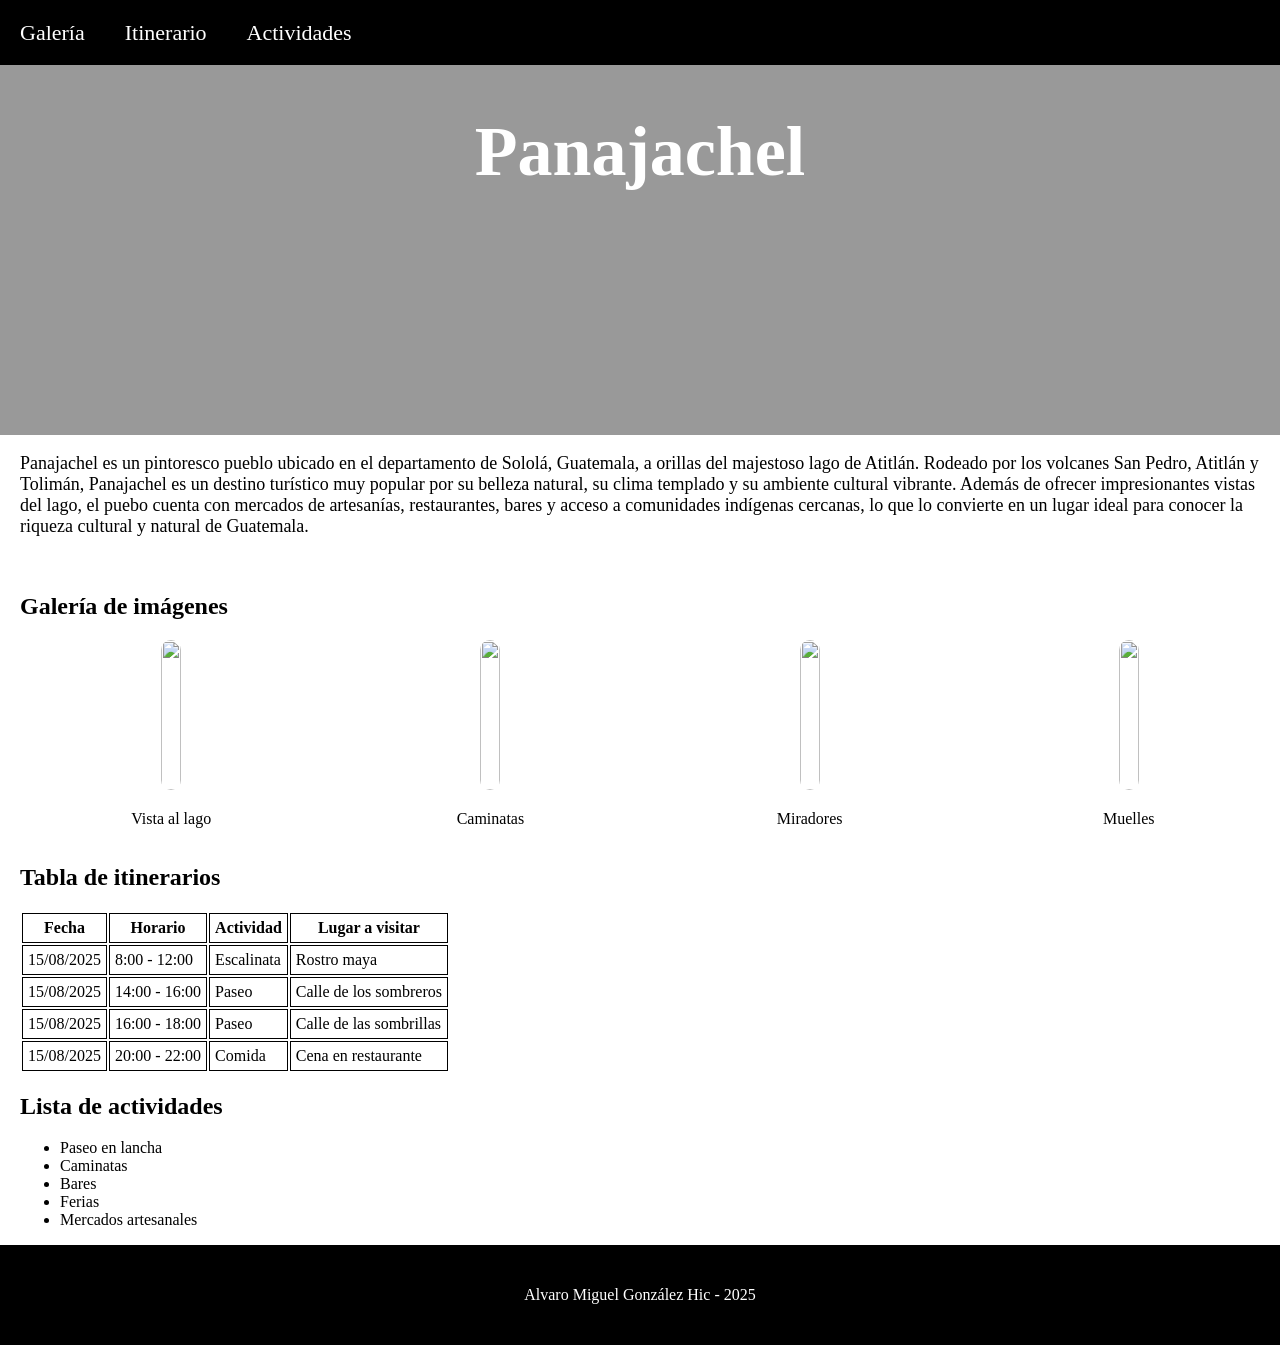
==== index.html @ e1e7baf1 "First commit" ====
<!DOCTYPE html>
<html>
	<head>
		<title>Hoja de trabajo 1</title>
		<link rel="stylesheet" href="./css/style.css">
	</head>
	<body>
		<div class="menu">
			<a href="#galery">Galería</a>
			<a href="#itinerary">Itinerario</a>
			<a href="#activities">Actividades</a>
		</div>
		<div class="title-container">
			<div class="overlay">
				<h1 class="title">Panajachel</h1>
			</div>
		</div>
		<div class="description">
			<p>
				Panajachel es un pintoresco pueblo ubicado en el departamento de Sololá, Guatemala, a orillas del majestoso lago de Atitlán. Rodeado por los
				volcanes San Pedro, Atitlán y Tolimán, Panajachel es un destino turístico muy popular por su belleza natural, su clima templado y su ambiente 				
				cultural vibrante. Además de ofrecer impresionantes vistas del lago, el puebo cuenta con mercados de artesanías, restaurantes, bares y acceso a 			
				comunidades indígenas cercanas, lo que lo convierte en un lugar ideal para conocer la riqueza cultural y natural de Guatemala.
			</p>
		</div>
		<br>
		<div class="galery" id="galery">
			<h2>Galería de imágenes</h2>
			<div class="galery-row">
				<div class="galery-container">
					<div>
						<img src="https://uploads.exoticca.com/global/destination/poi/panajachel.png" alt="">
					</div>
					<div>
						<p>Vista al lago</p>
					</div>
				</div>
				<div class="galery-container">
					<div>
					<img src="https://dynamic-media-cdn.tripadvisor.com/media/photo-o/0c/87/67/b2/photo0jpg.jpg?w=900&h=500&s=1" alt="">
					</div>
					<div>
						<p>Caminatas</p>
					</div>
				</div>
				<div class="galery-container">
					<div>
						<img src="https://www.guatemala.com/fotos/2024/06/lugares-para-visitar-en-Panajachel-885x500.jpg" alt="">
					</div>
					<div>
						<p>Miradores</p>
					</div>
				</div>
				<div class="galery-container">
					<div>
						<img src="https://www.guatemala.com/fotos/2025/02/recorrido-por-Panajachel.webp" alt="">
					</div>
					<div>
						<p>Muelles</p>
					</div>
				</div>
			</div>
		</div>
		
		<div class="itinerary" id="itinerary">
			<h2>Tabla de itinerarios</h2>
			<table>
				<tr>
					<th>Fecha</th>	
					<th>Horario</th>	
					<th>Actividad</th>
					<th>Lugar a visitar</th>
				</tr>
				<tr>
					<td>15/08/2025</td>
					<td>8:00 - 12:00</td>
					<td>Escalinata</td>
					<td>Rostro maya</td>
				</tr>
				<tr>
					<td>15/08/2025</td>
					<td>14:00 - 16:00</td>
					<td>Paseo</td>
					<td>Calle de los sombreros</td>
				</tr>
				<tr>
					<td>15/08/2025</td>
					<td>16:00 - 18:00</td>
					<td>Paseo</td>
					<td>Calle de las sombrillas</td>
				</tr>
				<tr>
					<td>15/08/2025</td>
					<td>20:00 - 22:00</td>
					<td>Comida</td>
					<td>Cena en restaurante</td>
				</tr>
			</table>
		</div>

		<div class="activities" id="activities">
			<h2>Lista de actividades</h2>
			<ul>
				<li>Paseo en lancha</li>
				<li>Caminatas</li>
				<li>Bares</li>
				<li>Ferias</li>
				<li>Mercados artesanales</li>
			</ul>
		</div>
		<div class="footer">
			<p>Alvaro Miguel González Hic - 2025</p>
		</div>
	</body>
</html>
---- css/style.css ----
body{
    margin: 0px;
    padding: 0px;
}

.menu{
    width: 100%;
    height: 65px;
    background-color: black;
    display: flex;
    justify-content: start;
}

.menu a{
    text-decoration: none;
    color: white;
    font-size: 22px;
    display: flex;
    align-items: center;
    padding-right: 20px;
    padding-left: 20px;
}

.menu a:hover{
    cursor: pointer;
    font-weight: bold;
    border-bottom: solid 1px white;
}

.title-container{
    background-image: url("https://www.palasantour.com/wp-content/uploads/2016/09/lago-atitlan.jpg");
    position: relative;
    width: 100%;
    height: 370px;
    background-size: cover;
    background-position: center;
    color: white;
    font-size: 35px;
    font-weight: bold;
}

.overlay{
    position: absolute;
    width: 100%;
    height: 100%;
    background-color: rgba(0,0,0,0.4);
}

.title{
    position: relative;
    text-align: center;
}

.description{
    padding-left: 20px;
    font-size: 18px;
}

.galery{
    padding-left: 20px;
}

.galery-row{
    width: 100%;
    display: flex;
    justify-content: space-between;
}

.galery-container{
    width: 24%;
    display: flex;
    flex-direction: column;
    align-items: center;
}

.galery-container img{
    border-radius: 10px;
    width: 100%;
    height: 150px;
}

.galery-container img:hover{
    cursor: pointer;
    border: 1px solid black;
}

td, th {
    border: 1px solid black;
    padding: 5px;
}

.itinerary, .activities{
    padding-left: 20px;
}

.footer{
    width: 100%;
    height: 100px;
    background-color: black;
    color: white;
    display: flex;
    justify-content: center;
    align-items: center;
}
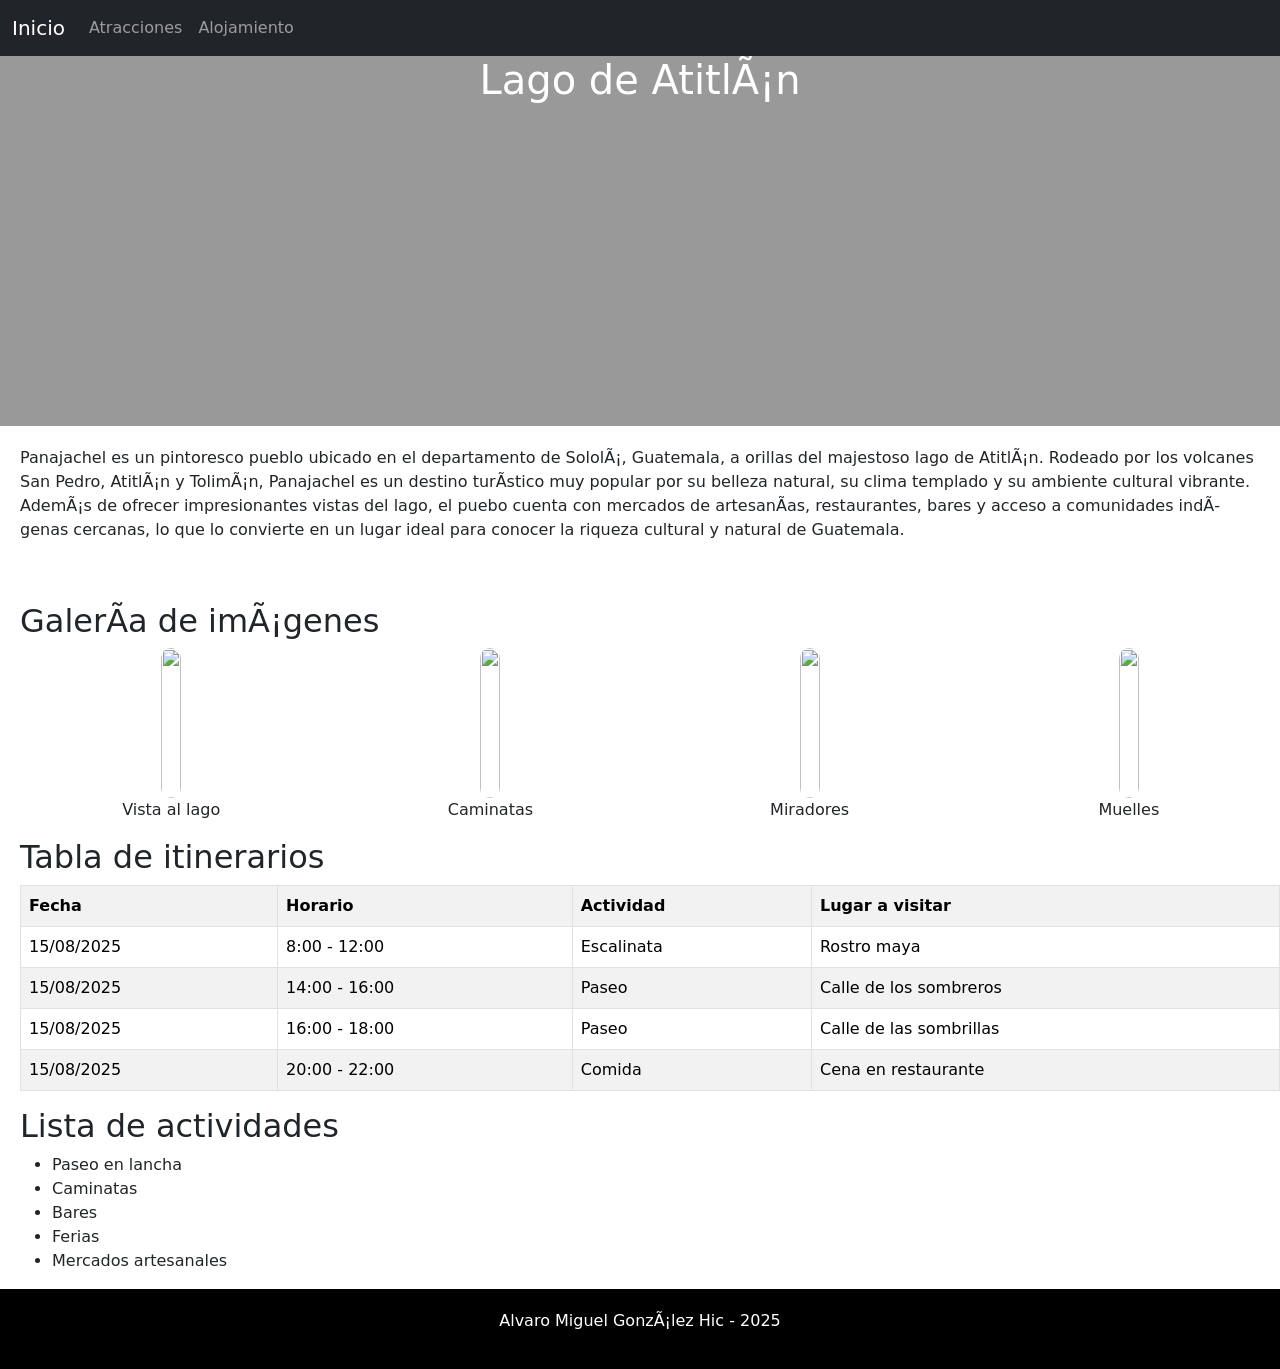
==== commit 52724a45: "Validacion de diseño responsive" ====
--- a/index.html
+++ b/index.html
@@ -1,18 +1,32 @@
 <!DOCTYPE html>
 <html>
 	<head>
-		<title>Hoja de trabajo 1</title>
+		<title>Hoja de trabajo 3</title>
 		<link rel="stylesheet" href="./css/style.css">
-	</head>
+		<link href="https://cdn.jsdelivr.net/npm/bootstrap@5.3.7/dist/css/bootstrap.min.css" rel="stylesheet" integrity="sha384-LN+7fdVzj6u52u30Kp6M/trliBMCMKTyK833zpbD+pXdCLuTusPj697FH4R/5mcr" crossorigin="anonymous">	</head>
+		<script src="https://cdn.jsdelivr.net/npm/bootstrap@5.3.7/dist/js/bootstrap.bundle.min.js" integrity="sha384-ndDqU0Gzau9qJ1lfW4pNLlhNTkCfHzAVBReH9diLvGRem5+R9g2FzA8ZGN954O5Q" crossorigin="anonymous"></script>
 	<body>
-		<div class="menu">
-			<a href="#galery">Galería</a>
-			<a href="#itinerary">Itinerario</a>
-			<a href="#activities">Actividades</a>
-		</div>
+        <nav class="navbar navbar-expand-lg bg-dark" data-bs-theme="dark">
+			<div class="container-fluid">
+				<a class="navbar-brand" href="./index.html">Inicio</a>
+				<button class="navbar-toggler" type="button" data-bs-toggle="collapse" data-bs-target="#navbarNav" aria-controls="navbarNav" aria-expanded="false" aria-label="Toggle navigation">
+				<span class="navbar-toggler-icon"></span>
+				</button>
+				<div class="collapse navbar-collapse" id="navbarNav">
+					<ul class="navbar-nav">
+						<li class="nav-item">
+						<a class="nav-link" href="./atraction.html">Atracciones</a>
+						</li>
+						<li class="nav-item">
+						<a class="nav-link" href="./lodging.html">Alojamiento</a>
+						</li>
+					</ul>
+				</div>
+			</div>
+		</nav>
 		<div class="title-container">
 			<div class="overlay">
-				<h1 class="title">Panajachel</h1>
+				<h1 class="title">Lago de Atitlán</h1>
 			</div>
 		</div>
 		<div class="description">
@@ -64,7 +78,7 @@
 		
 		<div class="itinerary" id="itinerary">
 			<h2>Tabla de itinerarios</h2>
-			<table>
+			<table class="table table-bordered table-striped">
 				<tr>
 					<th>Fecha</th>	
 					<th>Horario</th>	
--- a/css/style.css
+++ b/css/style.css
@@ -52,8 +52,7 @@
 }
 
 .description{
-    padding-left: 20px;
-    font-size: 18px;
+    padding: 20px;
 }
 
 .galery{
@@ -95,7 +94,7 @@
 
 .footer{
     width: 100%;
-    height: 100px;
+    height: 80px;
     background-color: black;
     color: white;
     display: flex;
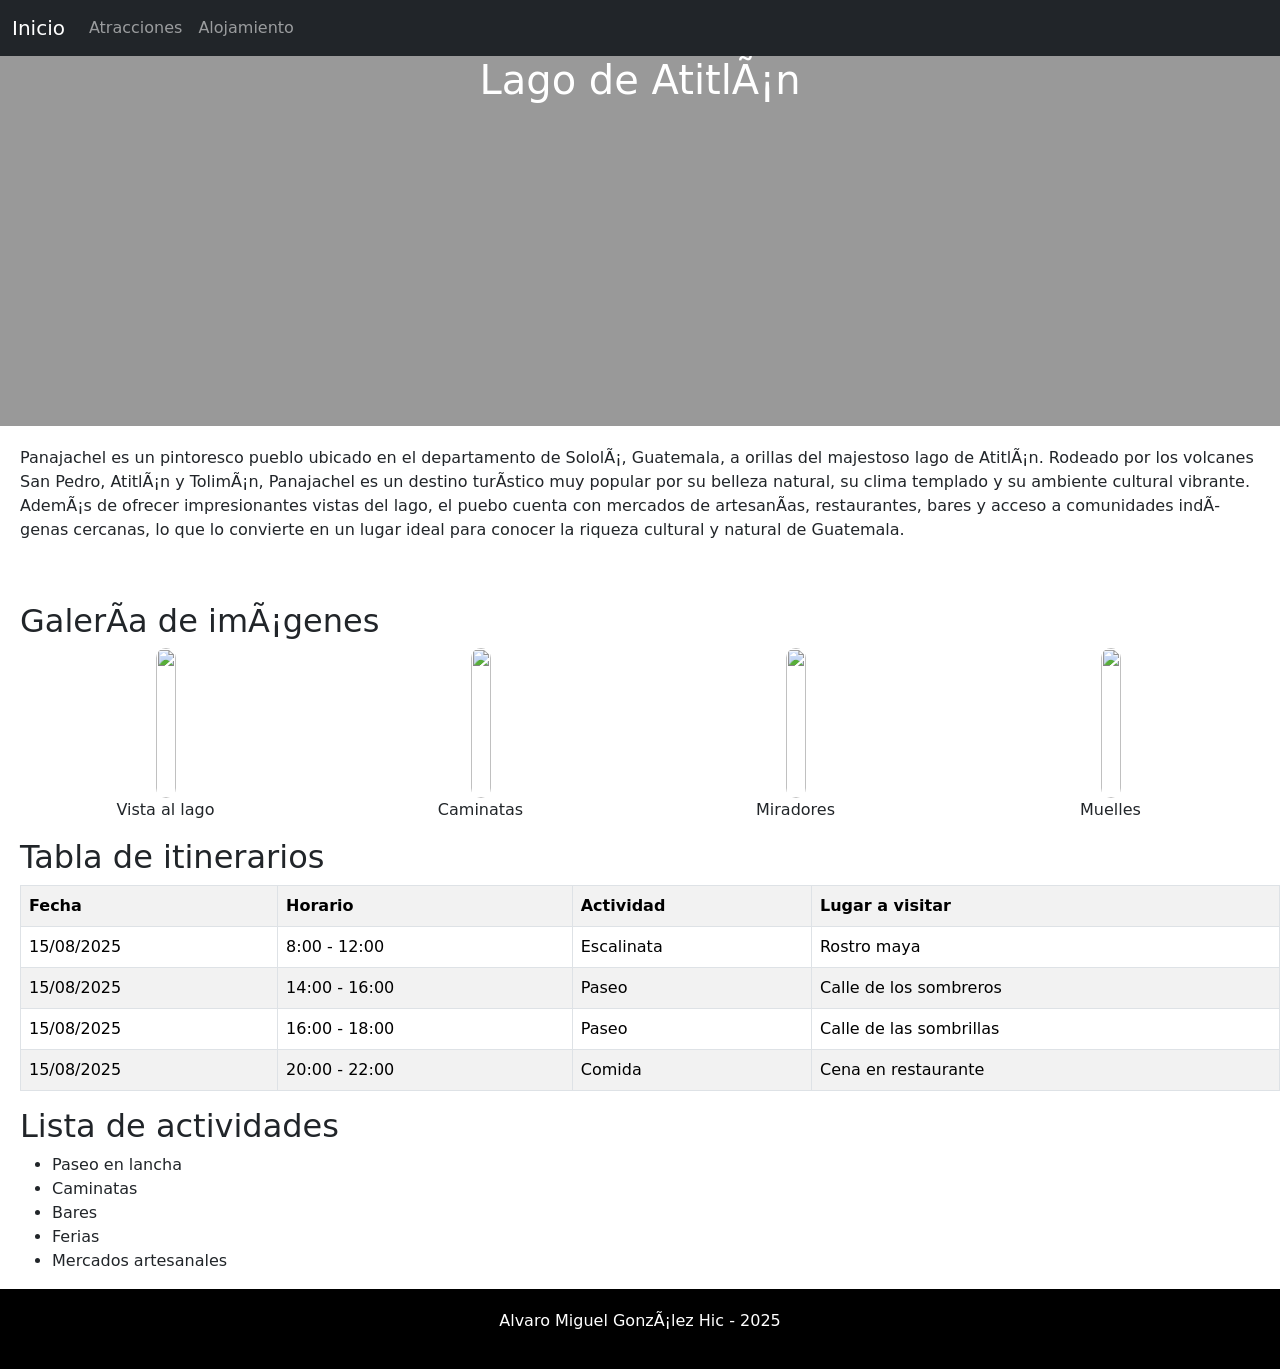
==== commit 83cd674b: "Detalles visuales" ====
--- a/index.html
+++ b/index.html
@@ -40,8 +40,8 @@
 		<br>
 		<div class="galery" id="galery">
 			<h2>Galería de imágenes</h2>
-			<div class="galery-row">
-				<div class="galery-container">
+			<div class="row galery-row">
+				<div class="col-md-3 galery-container">
 					<div>
 						<img src="https://uploads.exoticca.com/global/destination/poi/panajachel.png" alt="">
 					</div>
@@ -49,7 +49,7 @@
 						<p>Vista al lago</p>
 					</div>
 				</div>
-				<div class="galery-container">
+				<div class="col-md-3 galery-container">
 					<div>
 					<img src="https://dynamic-media-cdn.tripadvisor.com/media/photo-o/0c/87/67/b2/photo0jpg.jpg?w=900&h=500&s=1" alt="">
 					</div>
@@ -57,7 +57,7 @@
 						<p>Caminatas</p>
 					</div>
 				</div>
-				<div class="galery-container">
+				<div class="col-md-3 galery-container">
 					<div>
 						<img src="https://www.guatemala.com/fotos/2024/06/lugares-para-visitar-en-Panajachel-885x500.jpg" alt="">
 					</div>
@@ -65,7 +65,7 @@
 						<p>Miradores</p>
 					</div>
 				</div>
-				<div class="galery-container">
+				<div class="col-md-3 galery-container">
 					<div>
 						<img src="https://www.guatemala.com/fotos/2025/02/recorrido-por-Panajachel.webp" alt="">
 					</div>
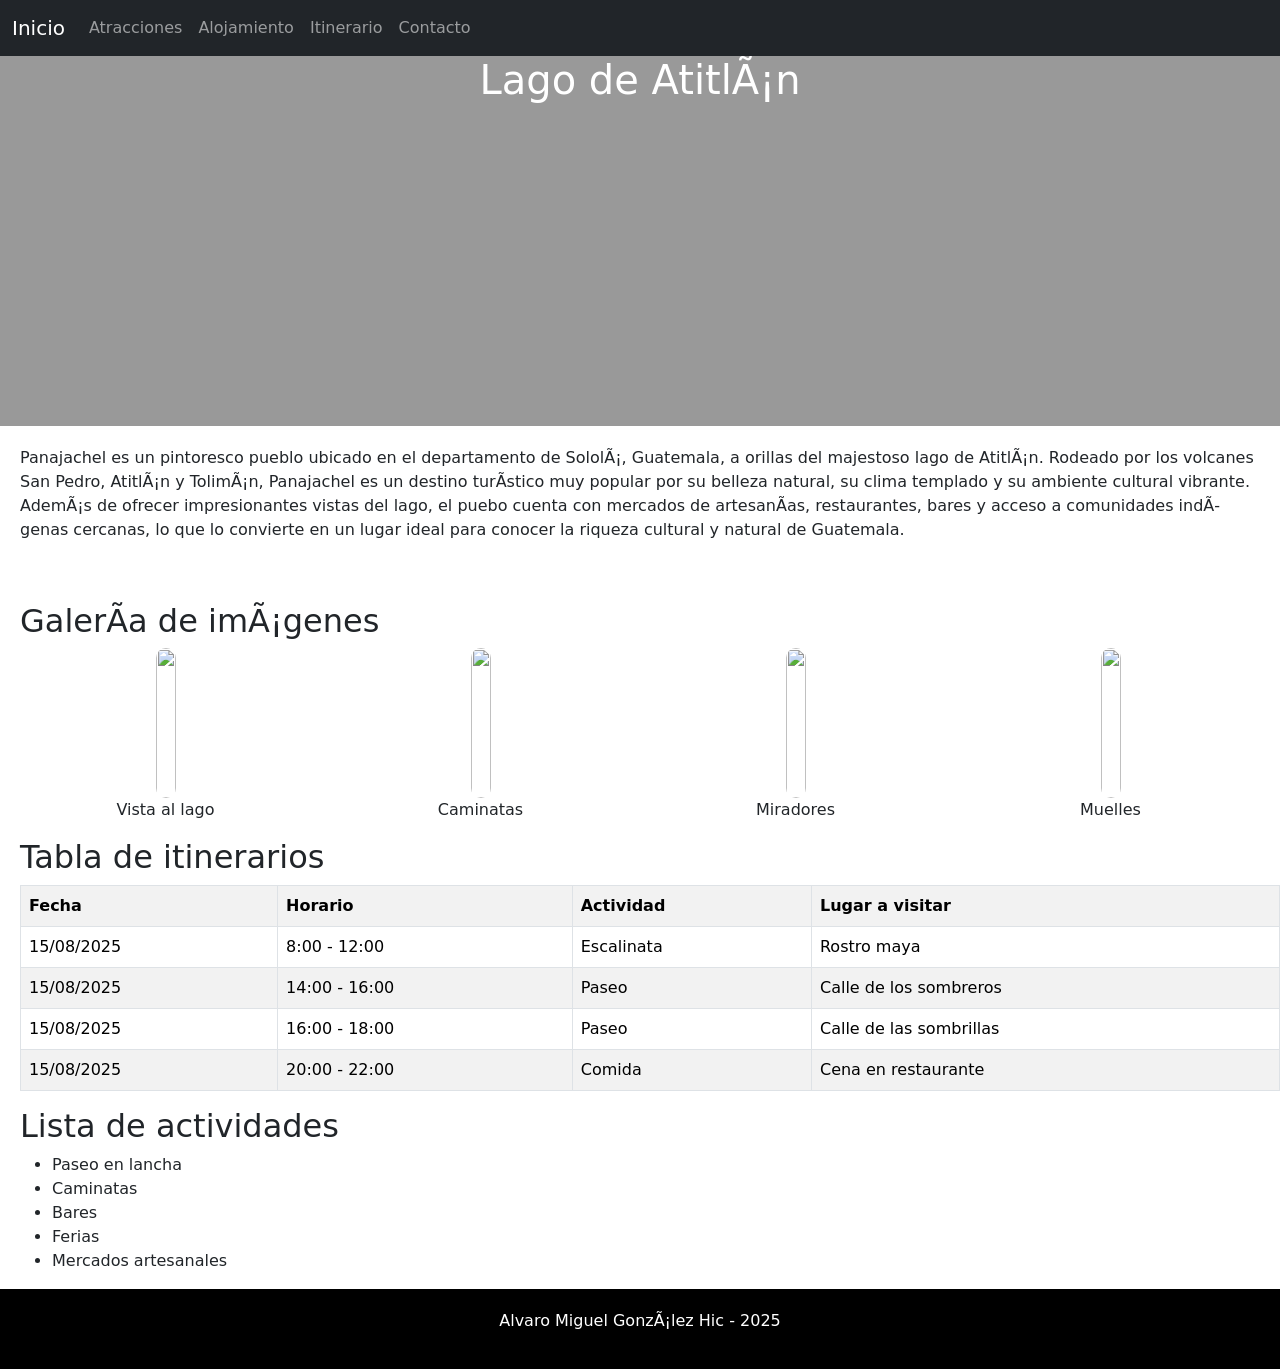
==== commit f086a6ba: "Creacion de tablas y comentarios dinamicos" ====
--- a/index.html
+++ b/index.html
@@ -19,6 +19,12 @@
 						</li>
 						<li class="nav-item">
 						<a class="nav-link" href="./lodging.html">Alojamiento</a>
+						</li>
+						<li class="nav-item">
+						<a class="nav-link" href="./itinerary.html">Itinerario</a>
+						</li>
+                        <li class="nav-item">
+						<a class="nav-link" href="./contact.html">Contacto</a>
 						</li>
 					</ul>
 				</div>
--- a/css/style.css
+++ b/css/style.css
@@ -100,4 +100,9 @@
     display: flex;
     justify-content: center;
     align-items: center;
+}
+
+.dismissTable{
+    display: none;
+    color: red;
 }
